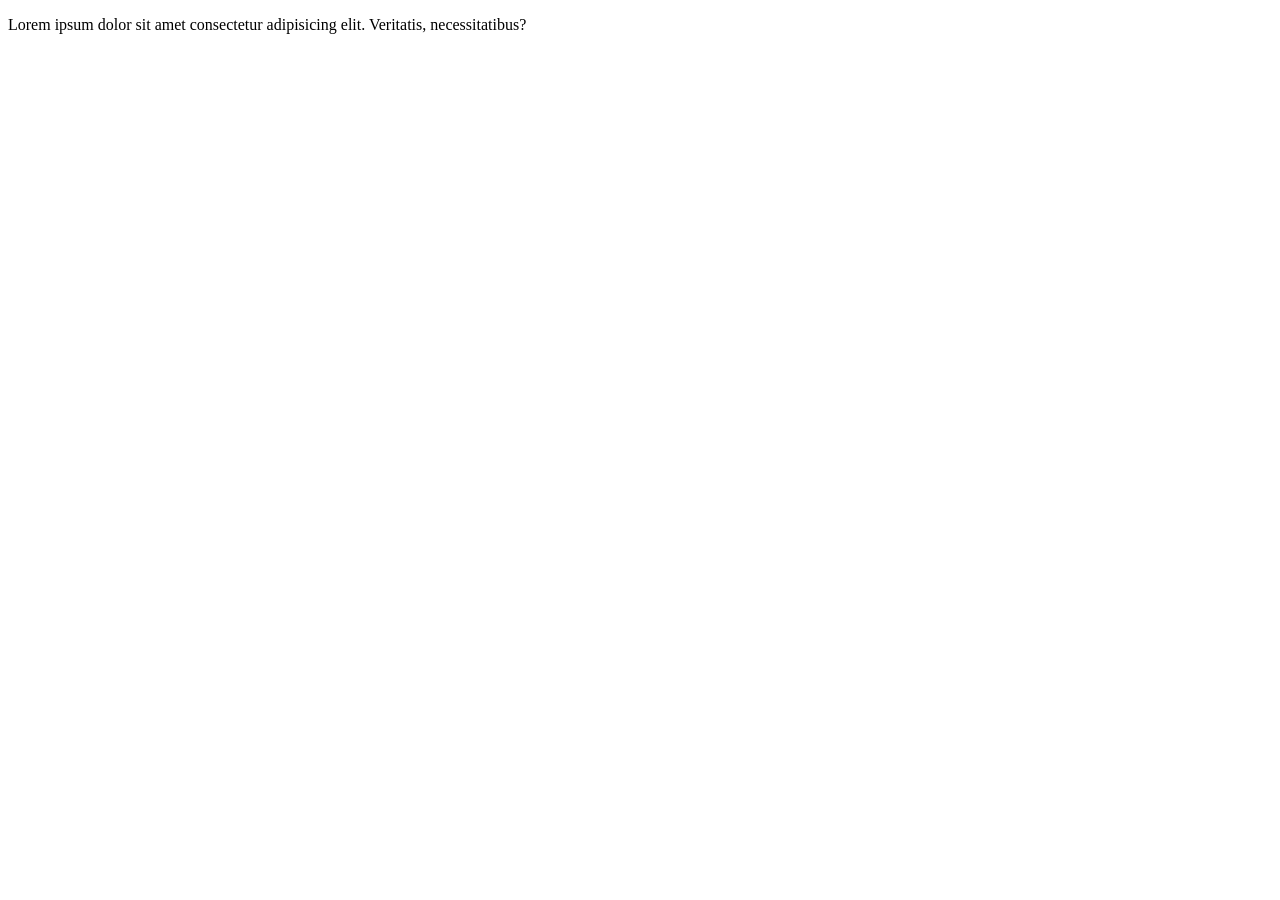
==== index.html @ b705ea05 "Add initial HTML structure with sample content" ====
<!doctype html>
<html lang="en">
  <head>
    <meta charset="UTF-8" />
    <meta name="viewport" content="width=device-width, initial-scale=1.0" />
    <title>Document</title>
  </head>
  <body>
    <p>
      Lorem ipsum dolor sit amet consectetur adipisicing elit. Veritatis,
      necessitatibus?
    </p>
  </body>
</html>
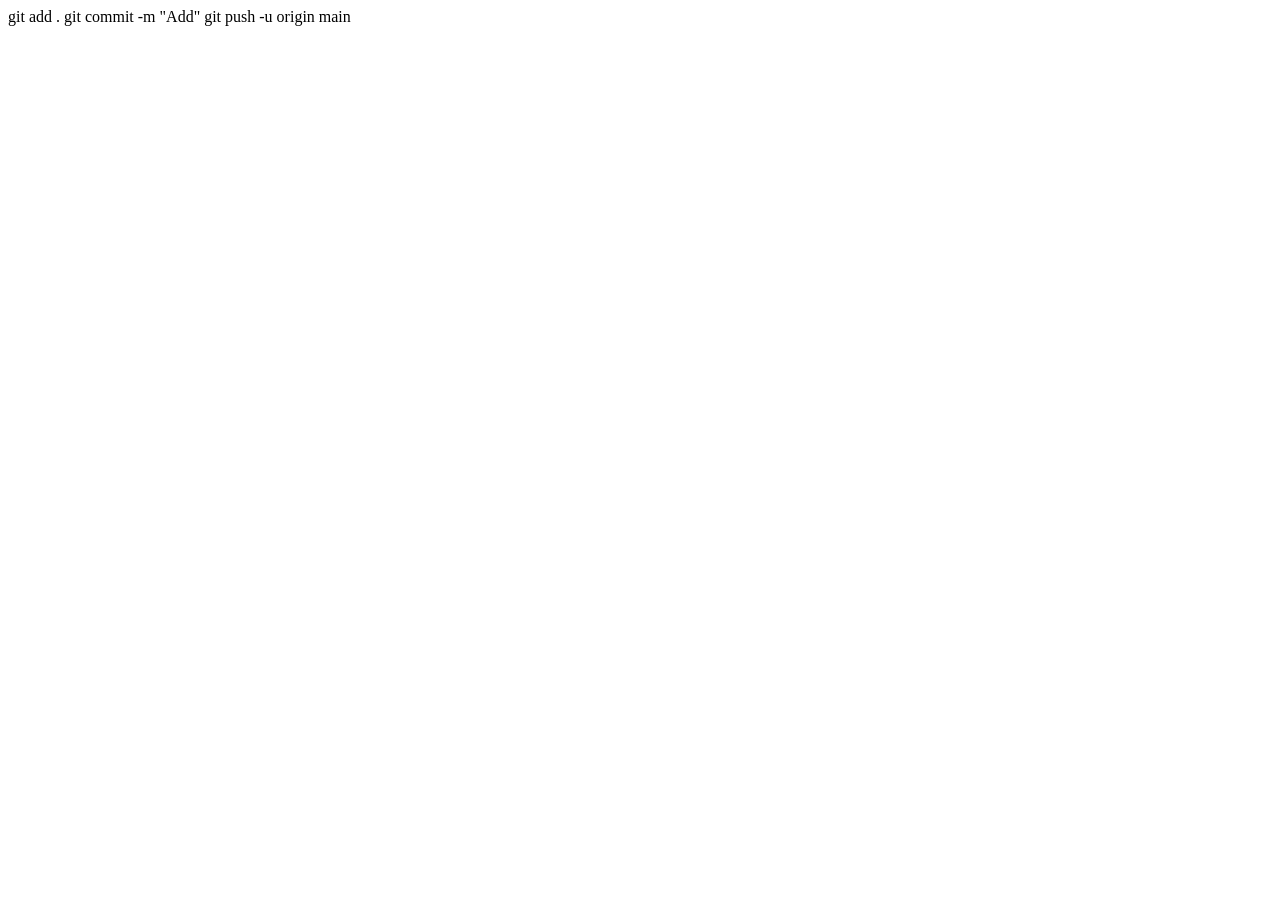
==== commit cac10b8b: "add git & github commit rules" ====
--- a/index.html
+++ b/index.html
@@ -6,9 +6,8 @@
     <title>Document</title>
   </head>
   <body>
-    <p>
-      Lorem ipsum dolor sit amet consectetur adipisicing elit. Veritatis,
-      necessitatibus?
-    </p>
+    <section class="github">
+      git add . git commit -m "Add" git push -u origin main
+    </section>
   </body>
 </html>
